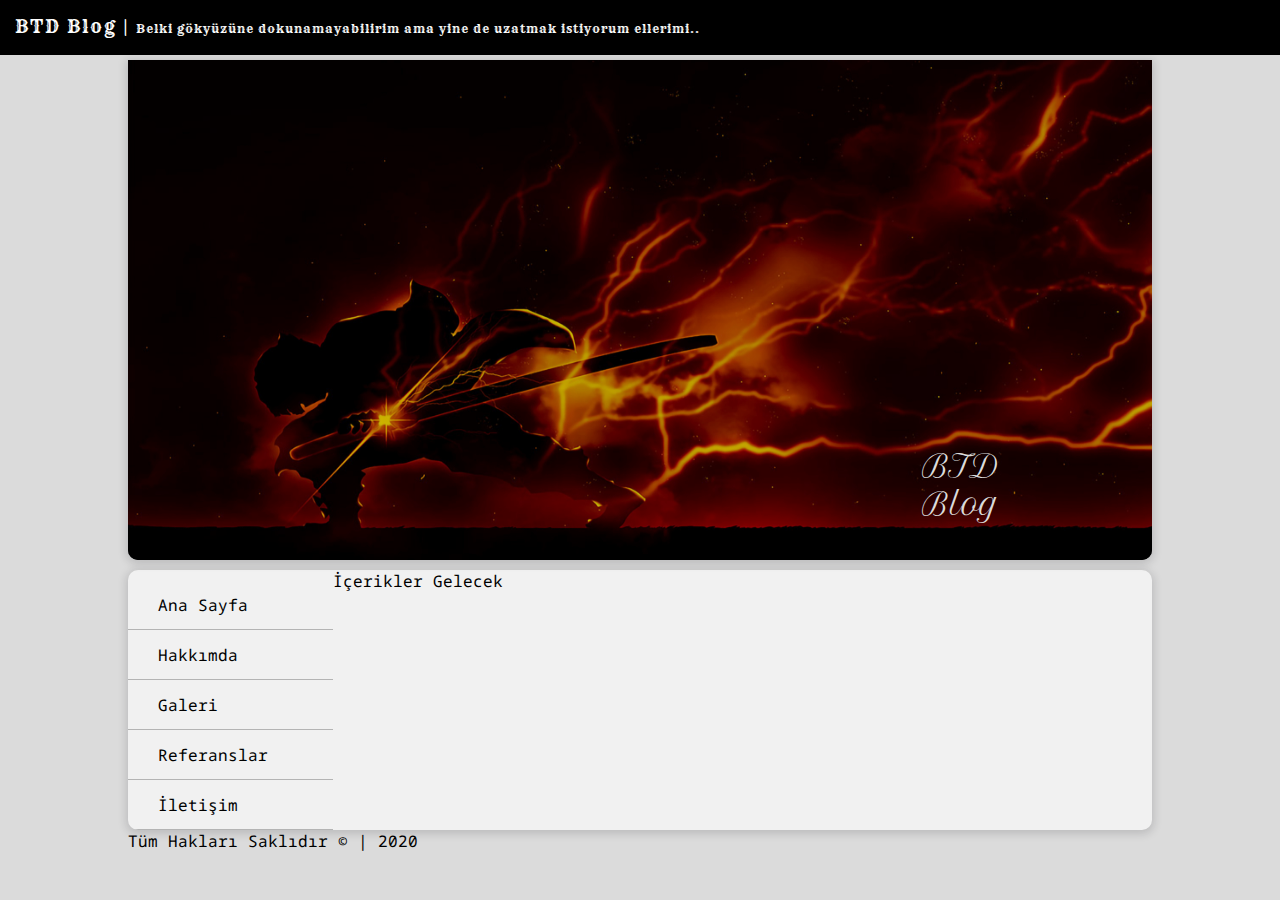
==== index.html @ 9bee58e9 "added website" ====
<!DOCTYPE html>
<html lang="en">
<head>
    <meta charset="UTF-8">
    <meta http-equiv="X-UA-Compatible" content="IE=edge">
    <meta name="viewport" content="width=device-width, initial-scale=1.0">
    <title>Ana Sayfa</title>
    <link rel="stylesheet" href="style.css">

    <link href="https://fonts.googleapis.com/css2?family=Noto+Sans+Mono&display=swap" rel="stylesheet">
    <link href="https://fonts.googleapis.com/css2?family=Rye&display=swap" rel="stylesheet">
    <link href="https://fonts.googleapis.com/css2?family=Petit+Formal+Script&display=swap" rel="stylesheet">
    <link rel="stylesheet" href="https://use.fontawesome.com/releases/v5.0.13/css/all.css" integrity="sha384-DNOHZ68U8hZfKXOrtjWvjxusGo9WQnrNx2sqG0tfsghAvtVlRW3tvkXWZh58N9jp" crossorigin="anonymous">
</head>
<body>
    <div id="social">
        <font id="blogTitle">BTD Blog | <span>Belki gökyüzüne dokunamayabilirim ama yine de uzatmak istiyorum ellerimi..</span></font>
        <i class="fas fa-search"></i>
        <i class="fab fa-youtube"></i>
        <i class="fab fa-github-square"></i>
        <i class="fab fa-linkedin"></i>
    </div>
    <div id="container">
        <header>
            <img id="headerImage" src="img/zenitsu_demonslayer_2048x1152.jpg" alt="">
            <div id="centered">BTD Blog</div>
        </header>
        <section>
            <nav>
                <ul>
                    <li><a href="index.html"><i class="fas fa-home"></i>Ana Sayfa</a></li>
                    <li><a href="about.html"><i class="fas fa-user"></i>Hakkımda</a></li>
                    <li><a href="gallery.html"><i class="fas fa-images"></i>Galeri</a></li>
                    <li><a href="references.html"><i class="fas fa-asterisk"></i>Referanslar</a></li>
                    <li><a href="contact.html"><i class="fas fa-envelope"></i>İletişim</a></li>
                </ul>
            </nav>
            <main>
                İçerikler Gelecek
            </main>
        </section>
        <footer>Tüm Hakları Saklıdır &copy; | 2020</footer>
    </div>
</body>
</html>
---- style.css ----
*{
    box-sizing: border-box;
}
body{
    margin: 0;
    padding: 0;
    background-color: #dbdbdb;
    font-family: 'Noto Sans Mono', monospace;
}

#social{
    background-color: black;
    color: white;
    height: 55px;
    width: 100%;
    position: sticky;
    top: 0;
    z-index: 1;
    font-size: 18px;
    text-align: right;
    padding: 15px;
    font-family: 'Rye', cursive;
}
#blogTitle{
    float: left;
    letter-spacing: 2px;
}

span{
    font-size: 12px;
    letter-spacing: 1px;
}

#social>i{
    margin-right: 15px;
}

#social>i:hover{
    opacity: 0.8;
}

#container{
    width: 80%;
    margin: auto;
    height: auto;
    padding-top: 5px;
}

header{
    width: 100%;
    height: 500px;
    box-shadow: 0 2px 8px 2px rgba(20, 23, 28, 0.15);
    border-bottom-left-radius: 10px;
    border-bottom-right-radius: 10px;
    position: relative;
    color: #dbdbdb;
    background-color: black;
    font-family: 'Petit Formal Script', cursive;
    margin-bottom: 5px;
}

#headerImage{
    width: 100%;
    height: 500px;
    border-bottom-left-radius: 10px;
    border-bottom-right-radius: 10px;
    opacity: 0.8;
}

#centered{
    position: absolute;
    top: 85%;
    left: 85%;
    transform: translate(-50%,-50%);
    font-size: 30px;
}

section{
    width: 100%;
    height: auto;
    background-color: #f1f1f1;
    border-top-left-radius: 10px;
    border-top-right-radius: 10px;
    border-bottom-right-radius: 10px;
    border-bottom-left-radius: 10px;
    box-shadow: 0 2px 8px 2px rgba(20, 23, 28, 0.15);
    margin-top: 10px;
    overflow: auto;
}

nav{
    width: 20%;
    float: left;
    margin-top: 10px;
    height: auto;
}

nav ul{
    width: auto;
    height: 100%;
    margin: 0;
    padding: 0;
}

nav li{
    list-style-type: none;
}

nav li a{
    height: 50px;
    line-height: 50px;
    text-decoration: none;
    color: black;
    border-bottom: 1px solid #b4b4b4;
    padding-left: 20px;
    display: block;
}

nav li a:hover{
    color: white;
    background-color: black;
}

i{
    margin-right: 10px;
}
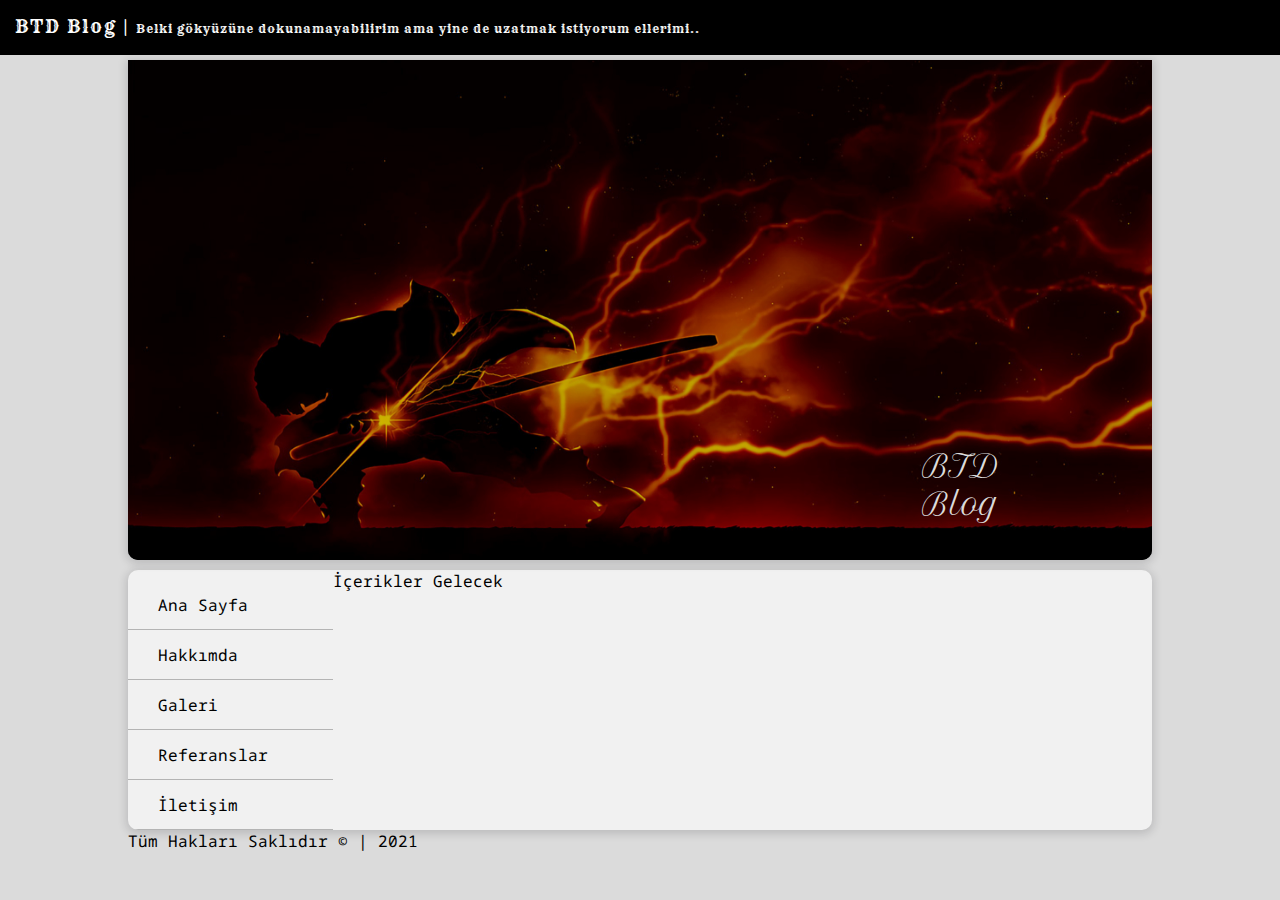
==== commit 999cbec8: "added updates" ====
--- a/index.html
+++ b/index.html
@@ -39,7 +39,7 @@
                 İçerikler Gelecek
             </main>
         </section>
-        <footer>Tüm Hakları Saklıdır &copy; | 2020</footer>
+        <footer>Tüm Hakları Saklıdır &copy; | 2021</footer>
     </div>
 </body>
 </html>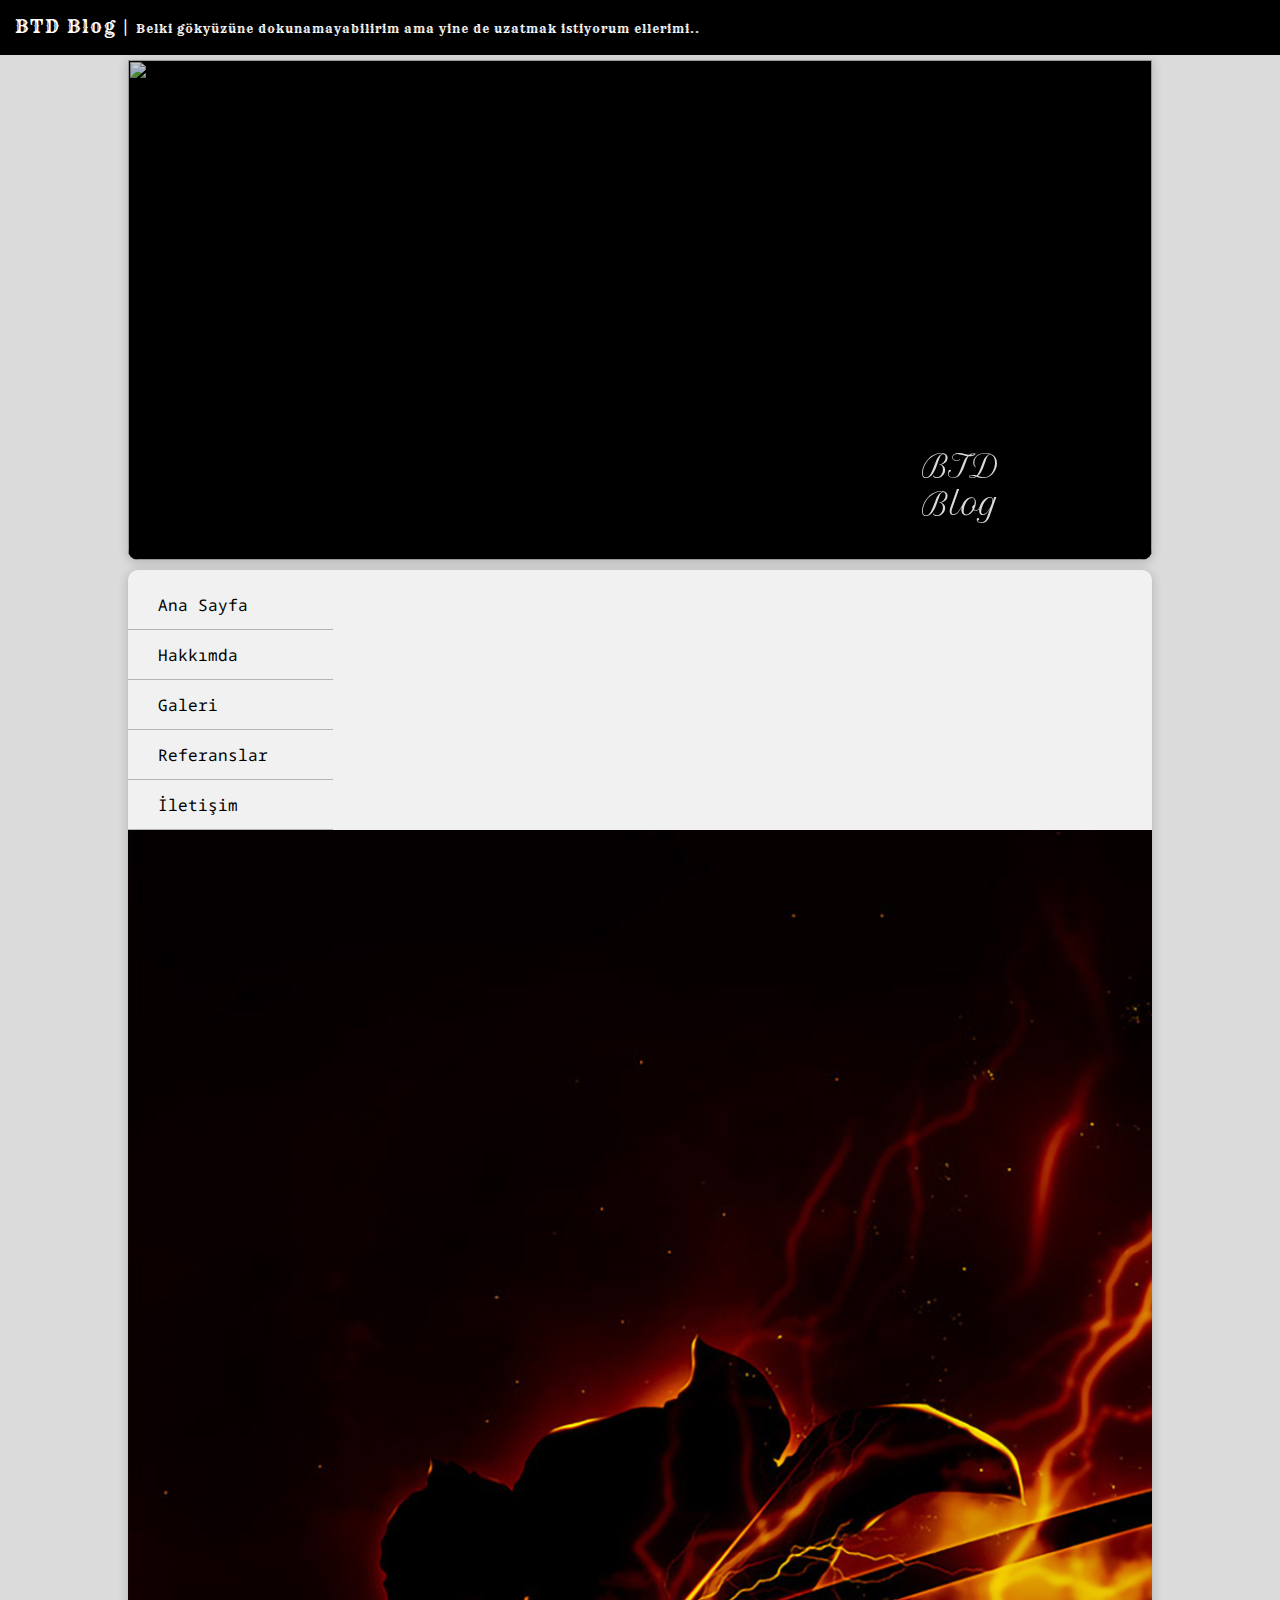
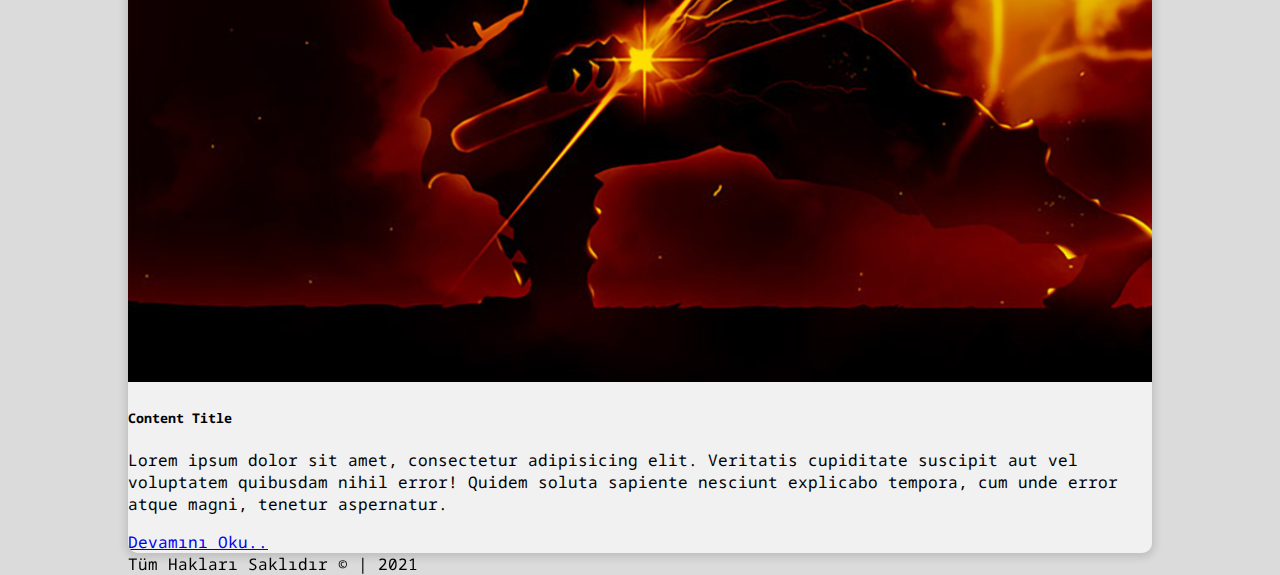
==== commit ac6ca893: "added updates" ====
--- a/index.html
+++ b/index.html
@@ -1,5 +1,6 @@
 <!DOCTYPE html>
 <html lang="en">
+
 <head>
     <meta charset="UTF-8">
     <meta http-equiv="X-UA-Compatible" content="IE=edge">
@@ -10,11 +11,14 @@
     <link href="https://fonts.googleapis.com/css2?family=Noto+Sans+Mono&display=swap" rel="stylesheet">
     <link href="https://fonts.googleapis.com/css2?family=Rye&display=swap" rel="stylesheet">
     <link href="https://fonts.googleapis.com/css2?family=Petit+Formal+Script&display=swap" rel="stylesheet">
-    <link rel="stylesheet" href="https://use.fontawesome.com/releases/v5.0.13/css/all.css" integrity="sha384-DNOHZ68U8hZfKXOrtjWvjxusGo9WQnrNx2sqG0tfsghAvtVlRW3tvkXWZh58N9jp" crossorigin="anonymous">
+    <link rel="stylesheet" href="https://use.fontawesome.com/releases/v5.0.13/css/all.css"
+        integrity="sha384-DNOHZ68U8hZfKXOrtjWvjxusGo9WQnrNx2sqG0tfsghAvtVlRW3tvkXWZh58N9jp" crossorigin="anonymous">
 </head>
+
 <body>
     <div id="social">
-        <font id="blogTitle">BTD Blog | <span>Belki gökyüzüne dokunamayabilirim ama yine de uzatmak istiyorum ellerimi..</span></font>
+        <font id="blogTitle">BTD Blog | <span>Belki gökyüzüne dokunamayabilirim ama yine de uzatmak istiyorum
+                ellerimi..</span></font>
         <i class="fas fa-search"></i>
         <i class="fab fa-youtube"></i>
         <i class="fab fa-github-square"></i>
@@ -22,7 +26,7 @@
     </div>
     <div id="container">
         <header>
-            <img id="headerImage" src="img/zenitsu_demonslayer_2048x1152.jpg" alt="">
+            <img id="headerImage" src="img/banner_animegirl.png" alt="">
             <div id="centered">BTD Blog</div>
         </header>
         <section>
@@ -36,10 +40,16 @@
                 </ul>
             </nav>
             <main>
-                İçerikler Gelecek
+                <div class="content">
+                    <img src="img/zenitsu_demonslayer_2048x1152.jpg" alt="" class="contentImage">
+                    <h5>Content Title</h5>
+                    <p>Lorem ipsum dolor sit amet, consectetur adipisicing elit. Veritatis cupiditate suscipit aut vel voluptatem quibusdam nihil error! Quidem soluta sapiente nesciunt explicabo tempora, cum unde error atque magni, tenetur aspernatur.</p>
+                    <a href="#" class="btnContinue">Devamını Oku..</a>
+                </div>
             </main>
         </section>
         <footer>Tüm Hakları Saklıdır &copy; | 2021</footer>
     </div>
 </body>
+
 </html>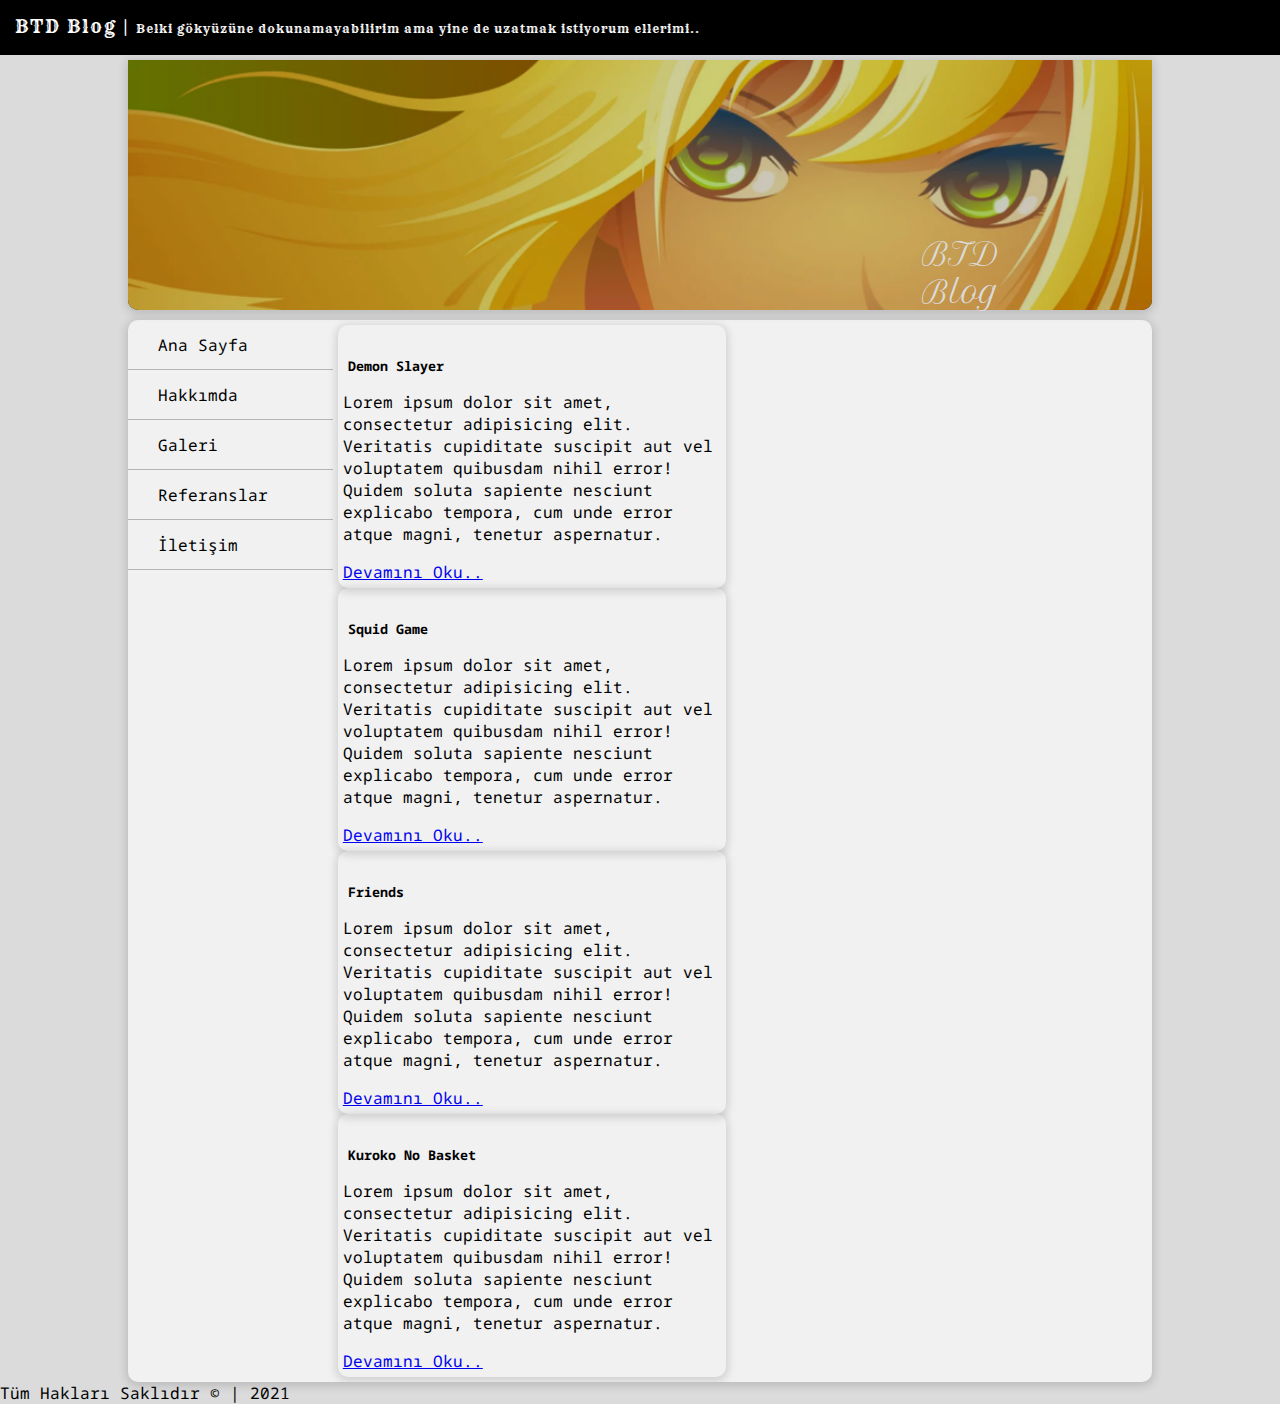
==== commit 36aa94be: "added updates" ====
--- a/index.html
+++ b/index.html
@@ -41,15 +41,33 @@
             </nav>
             <main>
                 <div class="content">
-                    <img src="img/zenitsu_demonslayer_2048x1152.jpg" alt="" class="contentImage">
-                    <h5>Content Title</h5>
-                    <p>Lorem ipsum dolor sit amet, consectetur adipisicing elit. Veritatis cupiditate suscipit aut vel voluptatem quibusdam nihil error! Quidem soluta sapiente nesciunt explicabo tempora, cum unde error atque magni, tenetur aspernatur.</p>
+                    <img src="img/DemonSlayer.jpg" alt="" class="contentImage">
+                    <h5>Demon Slayer</h5>
+                    <p class="contentText">Lorem ipsum dolor sit amet, consectetur adipisicing elit. Veritatis cupiditate suscipit aut vel voluptatem quibusdam nihil error! Quidem soluta sapiente nesciunt explicabo tempora, cum unde error atque magni, tenetur aspernatur.</p>
+                    <a href="#" class="btnContinue">Devamını Oku..</a>
+                </div>
+                <div class="content">
+                    <img src="img/SquidGame.jpg" alt="" class="contentImage">
+                    <h5>Squid Game</h5>
+                    <p class="contentText">Lorem ipsum dolor sit amet, consectetur adipisicing elit. Veritatis cupiditate suscipit aut vel voluptatem quibusdam nihil error! Quidem soluta sapiente nesciunt explicabo tempora, cum unde error atque magni, tenetur aspernatur.</p>
+                    <a href="#" class="btnContinue">Devamını Oku..</a>
+                </div>
+                <div class="content">
+                    <img src="img/Friends.jpg" alt="" class="contentImage">
+                    <h5>Friends</h5>
+                    <p class="contentText">Lorem ipsum dolor sit amet, consectetur adipisicing elit. Veritatis cupiditate suscipit aut vel voluptatem quibusdam nihil error! Quidem soluta sapiente nesciunt explicabo tempora, cum unde error atque magni, tenetur aspernatur.</p>
+                    <a href="#" class="btnContinue">Devamını Oku..</a>
+                </div>
+                <div class="content">
+                    <img src="img/KurokoNoBasket.jpg" alt="" class="contentImage">
+                    <h5>Kuroko No Basket</h5>
+                    <p class="contentText">Lorem ipsum dolor sit amet, consectetur adipisicing elit. Veritatis cupiditate suscipit aut vel voluptatem quibusdam nihil error! Quidem soluta sapiente nesciunt explicabo tempora, cum unde error atque magni, tenetur aspernatur.</p>
                     <a href="#" class="btnContinue">Devamını Oku..</a>
                 </div>
             </main>
-        </section>
-        <footer>Tüm Hakları Saklıdır &copy; | 2021</footer>
+        </section>     
     </div>
+    <footer>Tüm Hakları Saklıdır &copy; | 2021</footer>
 </body>
 
 </html>--- a/style.css
+++ b/style.css
@@ -48,7 +48,7 @@
 
 header{
     width: 100%;
-    height: 500px;
+    height: 250px;
     box-shadow: 0 2px 8px 2px rgba(20, 23, 28, 0.15);
     border-bottom-left-radius: 10px;
     border-bottom-right-radius: 10px;
@@ -61,7 +61,7 @@
 
 #headerImage{
     width: 100%;
-    height: 500px;
+    height: 250px;
     border-bottom-left-radius: 10px;
     border-bottom-right-radius: 10px;
     opacity: 0.8;
@@ -91,7 +91,6 @@
 nav{
     width: 20%;
     float: left;
-    margin-top: 10px;
     height: auto;
 }
 
@@ -123,4 +122,31 @@
 
 i{
     margin-right: 10px;
+}
+
+main{
+    float: left;
+    height: auto;
+    width: 80%;
+    padding: 5px;
+}
+
+.content{
+    width: 48%;
+    height: auto;
+    display: inline-block;
+    margin-right: 15px;
+    box-shadow: 0 2px 8px 2px rgba(20, 23, 28, 0.15);
+    border-radius: 10px;
+    padding: 5px;
+}
+
+.contentImage{
+    width: 100%;
+    border-radius: 15px;
+}
+
+h5{
+    margin: 5px;
+    color: black;
 }